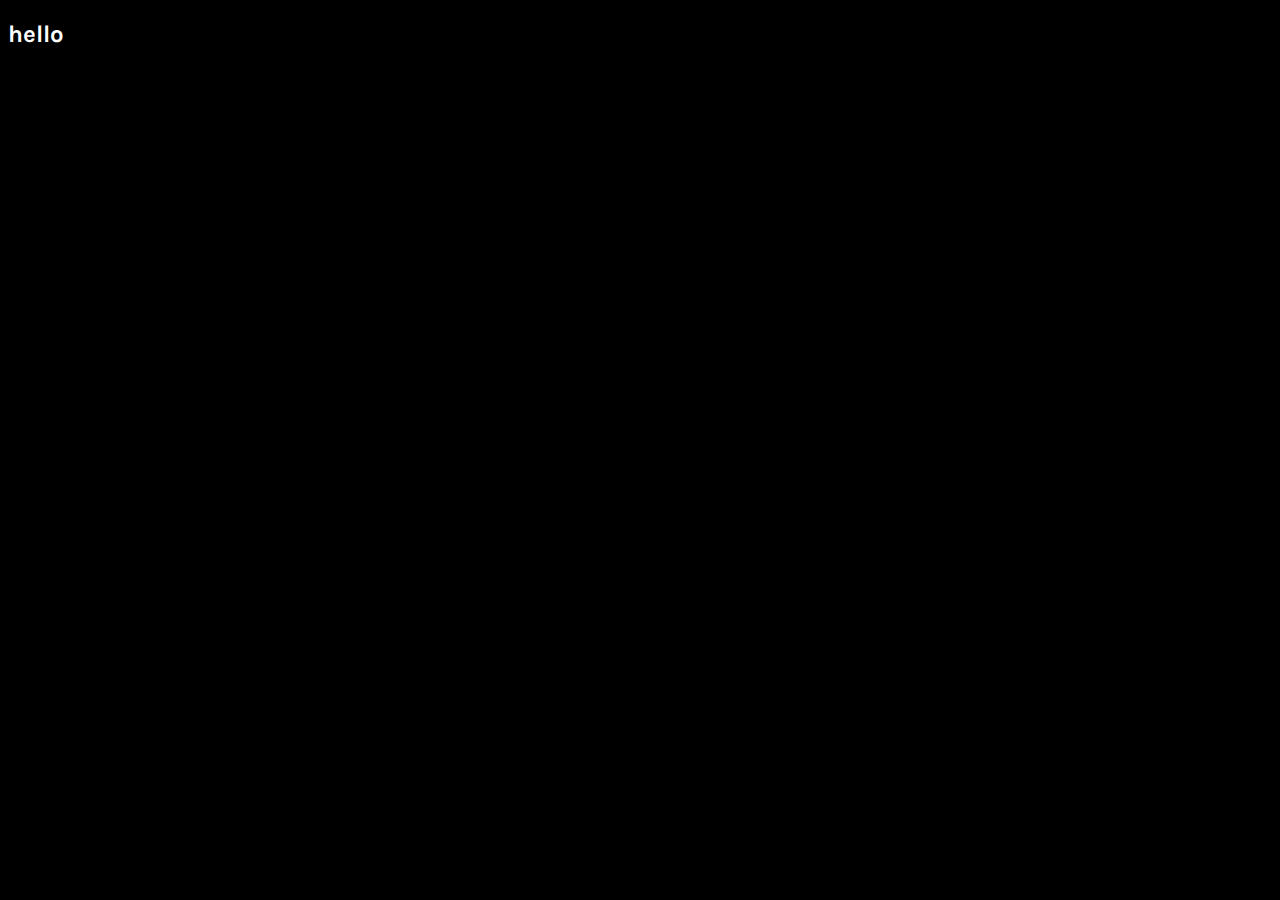
==== index.html @ eb6e636c "first commit" ====
<!DOCTYPE html>
<html lang="en">
<head>
    <link rel="preconnect" href="https://fonts.googleapis.com">
    <link rel="preconnect" href="https://fonts.gstatic.com" crossorigin>
    <link href="https://fonts.googleapis.com/css2?family=Karla:wght@200;400;700&display=swap" rel="stylesheet">
    <meta charset="UTF-8">
    <meta http-equiv="X-UA-Compatible" content="IE=edge">
    <meta name="viewport" content="width=device-width, initial-scale=1.0">
    <title>Document</title>
    <link rel="stylesheet" href="style.css">
</head>
<body>
    <h2>hello</h2>
    <script src="script.js"></script>
</body>
</html>
---- style.css ----
body{
    background-color:black;
    color: white;
    font-family: 'Karla', sans-serif;

}
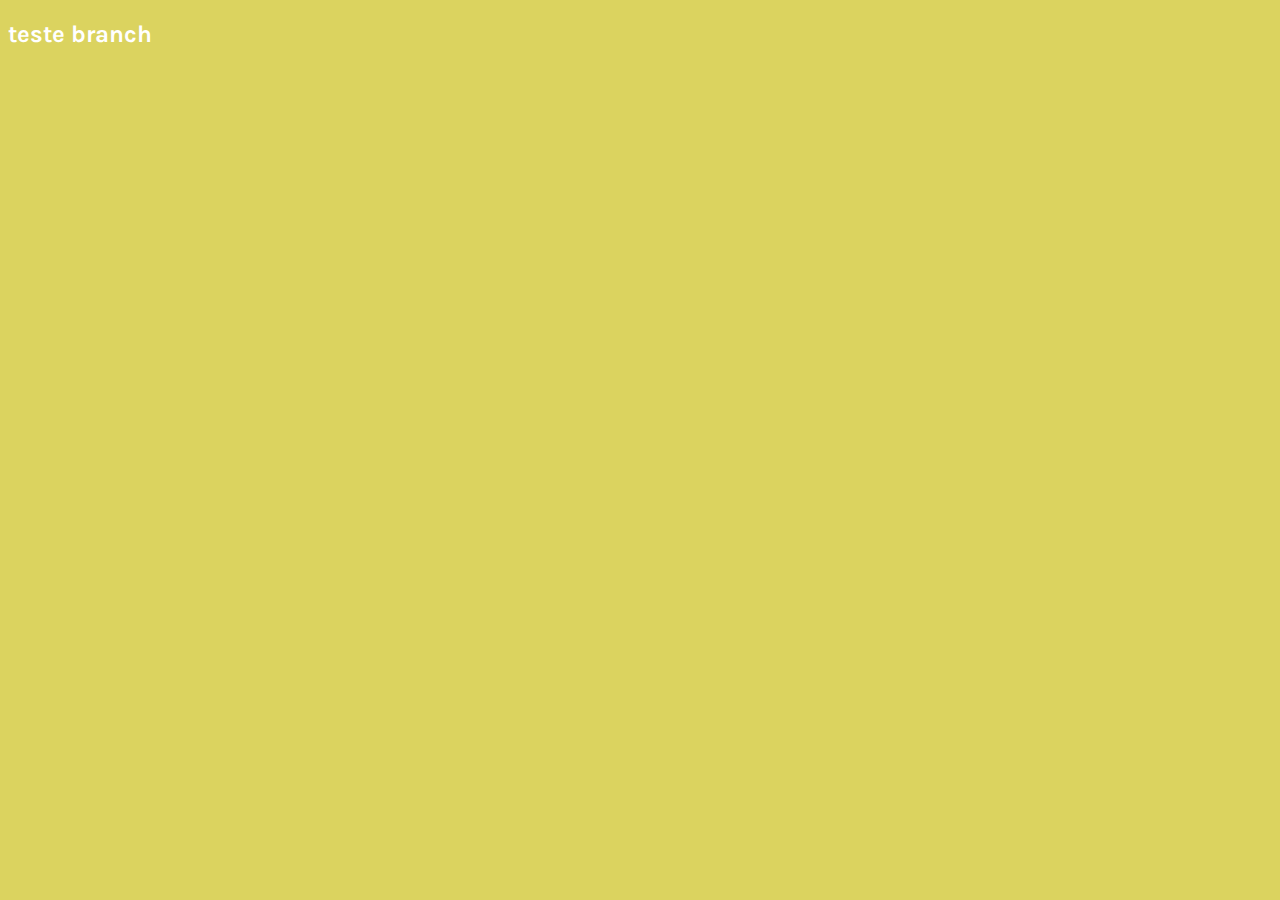
==== commit 9c41a7e9: "change html and css to yellow" ====
--- a/index.html
+++ b/index.html
@@ -11,7 +11,7 @@
     <link rel="stylesheet" href="style.css">
 </head>
 <body>
-    <h2>hello</h2>
+    <h2>teste branch</h2>
     <script src="script.js"></script>
 </body>
 </html>--- a/style.css
+++ b/style.css
@@ -1,5 +1,5 @@
 body{
-    background-color:black;
+    background-color:rgb(219, 211, 95);
     color: white;
     font-family: 'Karla', sans-serif;
 
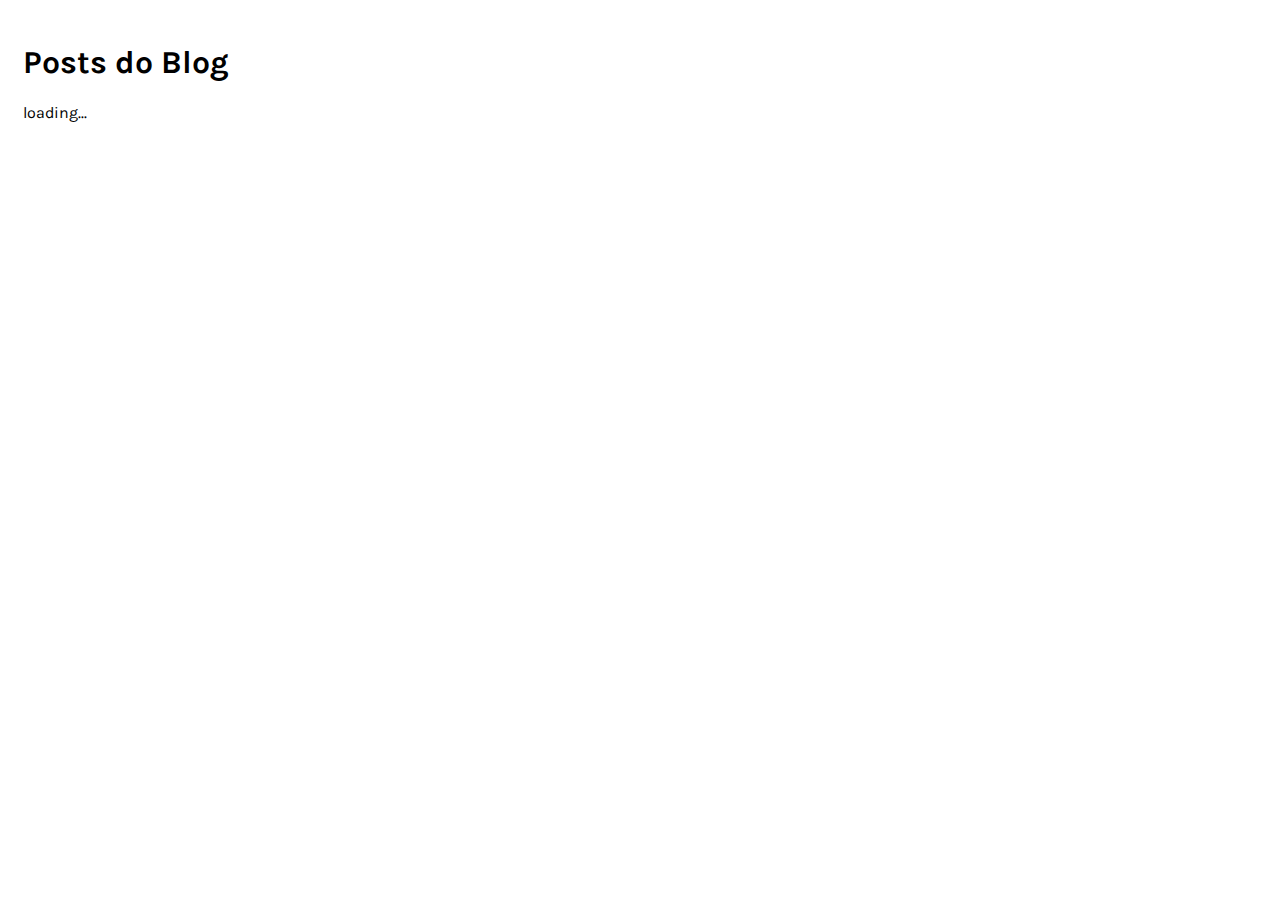
==== commit 5f91bc61: "requisição api" ====
--- a/index.html
+++ b/index.html
@@ -9,9 +9,12 @@
     <meta name="viewport" content="width=device-width, initial-scale=1.0">
     <title>Document</title>
     <link rel="stylesheet" href="style.css">
+    <script src="script.js" defer></script>
 </head>
 <body>
-    <h2>teste branch</h2>
-    <script src="script.js"></script>
+    <h1>Posts do Blog</h1>
+    <p id="loading">loading...</p>
+    <div id="posts-container"></div>
+    
 </body>
 </html>--- a/style.css
+++ b/style.css
@@ -1,6 +1,40 @@
+*{
+    font-family: 'Karla', sans-serif;
+}
 body{
-    background-color:rgb(219, 211, 95);
-    color: white;
-    font-family: 'Karla', sans-serif;
+    padding: 15px;
+}
+.hide{
+    display: none;
+}
+a, input[type="submit"] {
+    background-color: rgb(0, 0, 163);
+    color: aliceblue;
+    padding: 10px 20px;
+    border-radius: 8px;
+    text-align: none;
+    cursor: pointer;
+    border: none;
+    font-size: 1em;
+    text-decoration: none;
+}
 
+a:hover,input[type="submit"] {
+    opacity: 1;
+}
+form{
+    width: 300px;
+}
+form div{
+    display: flex;
+    flex-direction: column;
+    margin-bottom: .5em;
+}
+form label{
+    font-weight: bold;
+    margin-bottom: 0.3em;
+}
+form input,
+form textarea {
+    padding: 5px;
 }